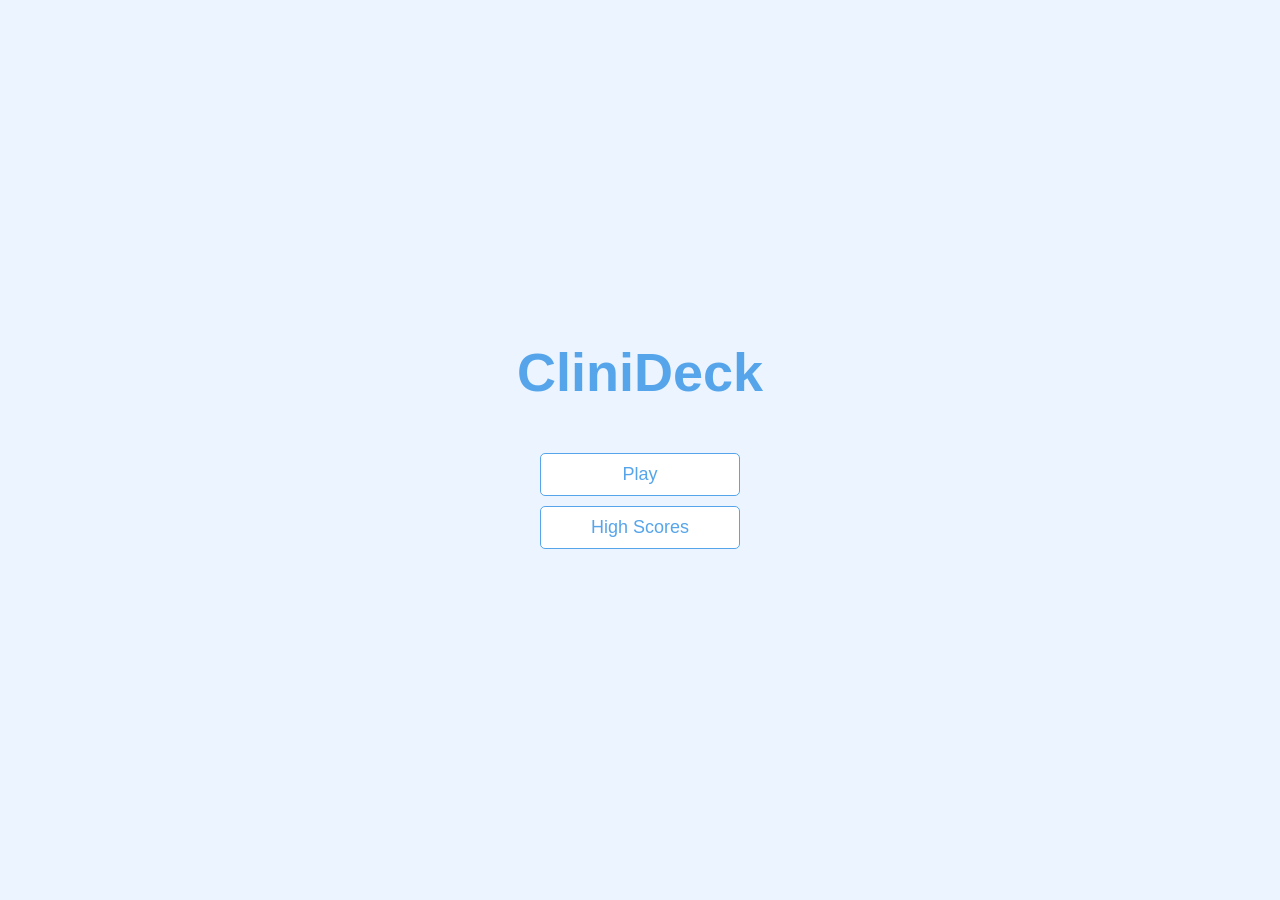
==== index.html @ 75290c1e "Initial commit of CliniDeck" ====
<!DOCTYPE html>
<html lang="en">
<head>
    <meta charset="UTF-8">
    <meta name="viewport" content="width=device-width, initial-scale=1.0">
    <title>CliniDeck - Your Preclinical Edge</title>
    <link rel="stylesheet" href="style.css">
</head>
<body>
    <div class="container">
        <div id="home" class="flex-center flex-column">
            <h1>CliniDeck</h1>
            <a class="btn" href="/topic.html">Play</a>
            <a class="btn" href="/highscores.html">High Scores</a>
        </div>
    </div>
</body>
</html>
---- style.css ----
:root{
    background-color: #ecf5ff;
    font-size: 62.5%;
}

*{
    box-sizing: border-box;
    font-family: Arial, Helvetica, sans-serif;
    margin: 0;
    padding: 0;
    color: #333;
}

h1, h2, h3, h4{
    margin-bottom: 1rem;
}

h1{
    font-size: 5.4rem;
    color: #56a5eb;
    margin-bottom: 5rem;
}

h1 > span{
    font-size: 2.4rem;
    font-weight: 500;
}

h2{
    font-size: 4.2rem;
    margin-bottom: 4rem;
    font-weight: 700;
}

h3{
    font-size: 2.8rem;
    font-weight: 500;
}

.container{
    width: 100vw;
    height: 100vh;
    display: flex;
    justify-content: center;
    align-items: center;
    max-width: 80rem;
    margin: 0 auto;
    padding: 2rem;
}

.container > *{
    width: 100%;
}

.flex-column{
    display: flex;
    flex-direction: column;
}

.flex-center{
    justify-content: center;
    align-items: center;
}

.justify-center{
    justify-content: center;
}

.text-center{
    text-align: center;
}

.hidden{
    display: none;
}

/* buttons */
.btn{
    font-size: 1.8rem;
    padding: 1rem 0;
    width: 20rem;
    text-align: center;
    border: 0.1rem solid #56a5eb;
    margin-bottom: 1rem;
    text-decoration: none;
    border-radius: 0.5rem;
    color: #56a5eb;
    background-color: white;
}

.btn:hover{
    cursor: pointer;
    box-shadow: 0 0.4rem 1.4rem 0 rgba(85, 185, 235, 0.5);
    transform: translateY(-0.1rem);
    transition: transform 150ms;
}

.btn[disabled]:hover{
    cursor: not-allowed;
    box-shadow: none;
    transform: none;
}

/*FORMS*/
form {
    width: 100%;
    display: flex;
    flex-direction: column;
    align-items: center;
}

input {
    margin-bottom: 1rem;
    width: 20rem;
    padding: 1.5rem;
    font-size: 1.8rem;
    border: none;
    box-shadow: 0 0.1rem 1.4rem 0 rgba(86, 185, 235, 0.5);
}

input::placeholder {
    color: #aaa;
}
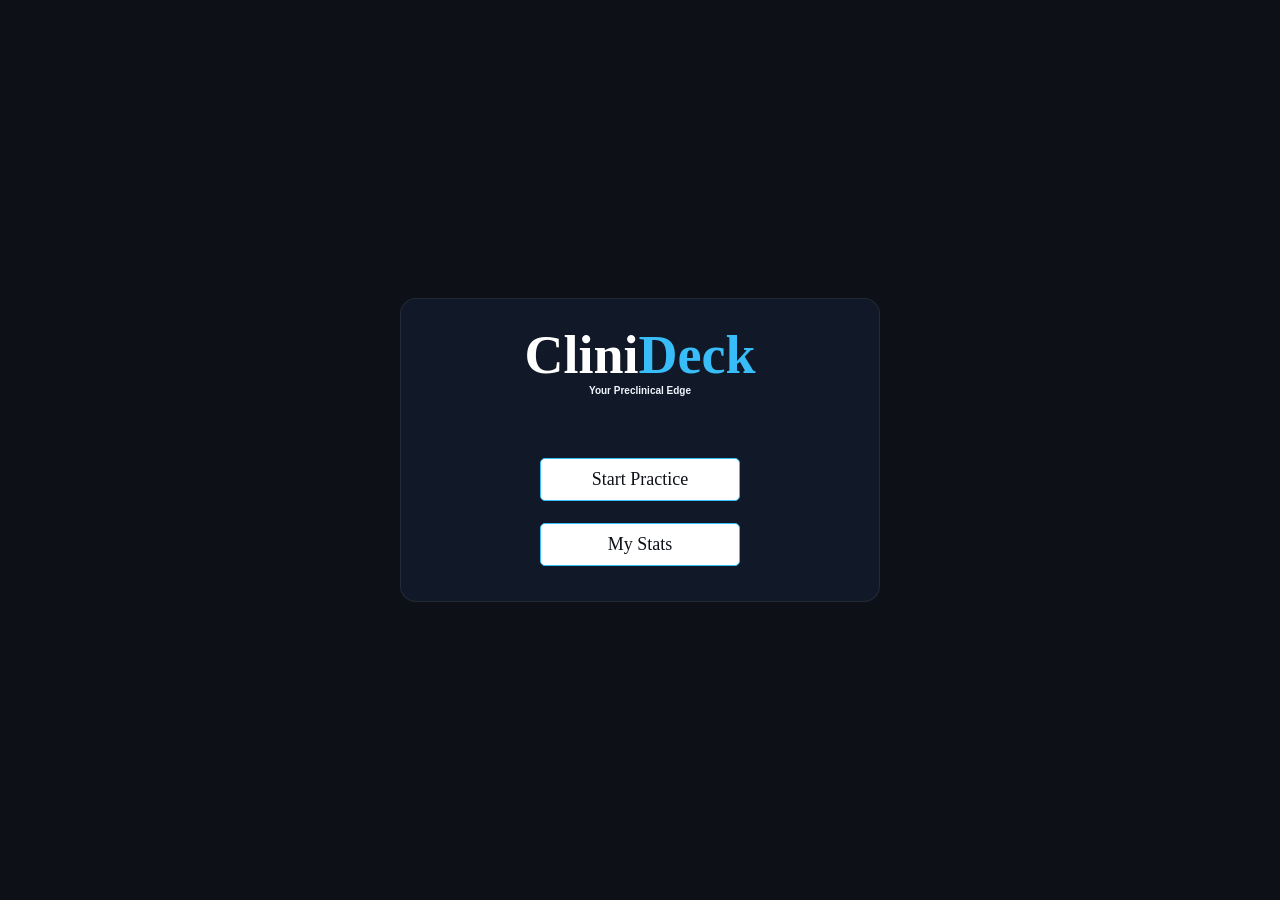
==== commit 7f777e2e: "Added questions for lower limb, change app UI and other minor update" ====
--- a/index.html
+++ b/index.html
@@ -9,9 +9,12 @@
 <body>
     <div class="container">
         <div id="home" class="flex-center flex-column">
-            <h1>CliniDeck</h1>
-            <a class="btn" href="/topic.html">Play</a>
-            <a class="btn" href="/highscores.html">High Scores</a>
+            <div class="clini">
+            <h1>Clini<span class="deck">Deck</span></h1>
+            <h4 class="cd-title">Your Preclinical Edge</h4>
+            </div>
+            <a class="btn" href="/topic.html">Start Practice</a>
+            <a class="btn" href="/highscores.html">My Stats</a>
         </div>
     </div>
 </body>
--- a/style.css
+++ b/style.css
@@ -1,15 +1,25 @@
 :root{
-    background-color: #ecf5ff;
+    background-color: #0d1117;
     font-size: 62.5%;
 }
 
 *{
     box-sizing: border-box;
-    font-family: Arial, Helvetica, sans-serif;
+    font-family: sora;
     margin: 0;
     padding: 0;
     color: #333;
 }
+
+.deck{
+    color: #38bdf8;
+    font-size: 5.4rem;
+    box-sizing: border-box;
+    font-family: sora;
+    margin-bottom: 5rem;
+    font-weight: 700;
+}
+
 
 h1, h2, h3, h4{
     margin-bottom: 1rem;
@@ -17,7 +27,7 @@
 
 h1{
     font-size: 5.4rem;
-    color: #56a5eb;
+    color: white;
     margin-bottom: 5rem;
 }
 
@@ -30,11 +40,22 @@
     font-size: 4.2rem;
     margin-bottom: 4rem;
     font-weight: 700;
+    color: white;
 }
 
 h3{
     font-size: 2.8rem;
     font-weight: 500;
+}
+
+h4{
+    color: #aaa;
+    display: flex;
+    margin-top: -5rem;
+    margin-bottom: 5rem;
+    justify-content: center;
+    align-items: center;
+
 }
 
 .container{
@@ -46,6 +67,7 @@
     max-width: 80rem;
     margin: 0 auto;
     padding: 2rem;
+    
 }
 
 .container > *{
@@ -80,11 +102,11 @@
     padding: 1rem 0;
     width: 20rem;
     text-align: center;
-    border: 0.1rem solid #56a5eb;
+    border: 0.1rem solid #38bdf8;
     margin-bottom: 1rem;
     text-decoration: none;
     border-radius: 0.5rem;
-    color: #56a5eb;
+    color: #0d1117;
     background-color: white;
 }
 
@@ -120,4 +142,49 @@
 
 input::placeholder {
     color: #aaa;
+}
+
+#home {
+    background: #111827;
+    border: 1px solid rgba(255, 255, 255, 0.08);
+    border-radius: 16px;
+    padding: 2.5rem;
+    width: 100%;
+    max-width: 480px;
+    display: flex;
+    flex-direction: column;
+    gap: 1.2rem;
+}
+
+#home:hover{
+    box-shadow: 0 0.4rem 1.4rem 0 rgba(85, 185, 235, 0.5);
+    
+}
+
+.cd-title {
+    font-family: 'Sora', sans-serif;
+    font-size: 1.%;
+    color: #f0f6ff;
+    line-height: 1;
+
+    background: linear-gradient(
+        120deg,
+        #f0f6ff 0%,
+        #f0f6ff 40%,
+        #ffffff 50%,
+        #38bdf8 55%,
+        #f0f6ff 60%,
+        #f0f6ff 100%
+    );
+    background-size: 200% auto;
+    -webkit-background-clip: text;
+    -webkit-text-fill-color: transparent;
+    background-clip: text;
+
+    animation: shimmer 2.5s ease-in-out infinite;
+}
+
+@keyframes shimmer {
+    0% { background-position: 200% center; }
+    100% { background-position: -200% center; }
 }
